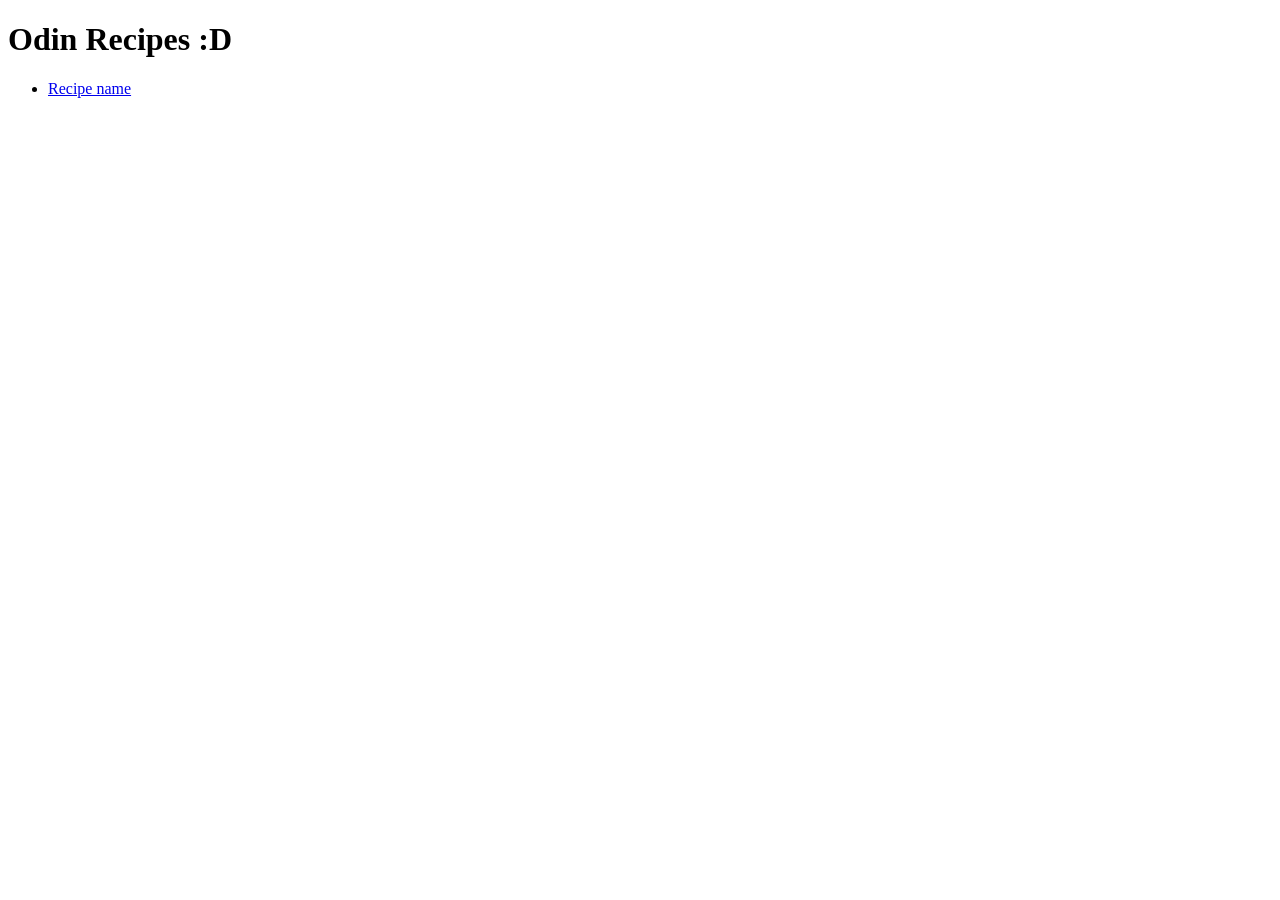
==== index.html @ 279993e0 "Add the general structure of the project I wrote the basic structure that the html files have to fol" ====
<!DOCTYPE html>
<html lang="en">
<head>
    <meta charset="UTF-8">
    <meta name="viewport" content="width=device-width, initial-scale=1.0">
    <title>Recipes</title>
</head>
<body>
    <h1>Odin Recipes :D</h1>

    <ul>
        <li><a href="recipes/new-recipe.html">Recipe name</a></li>
    </ul>

</body>
</html>
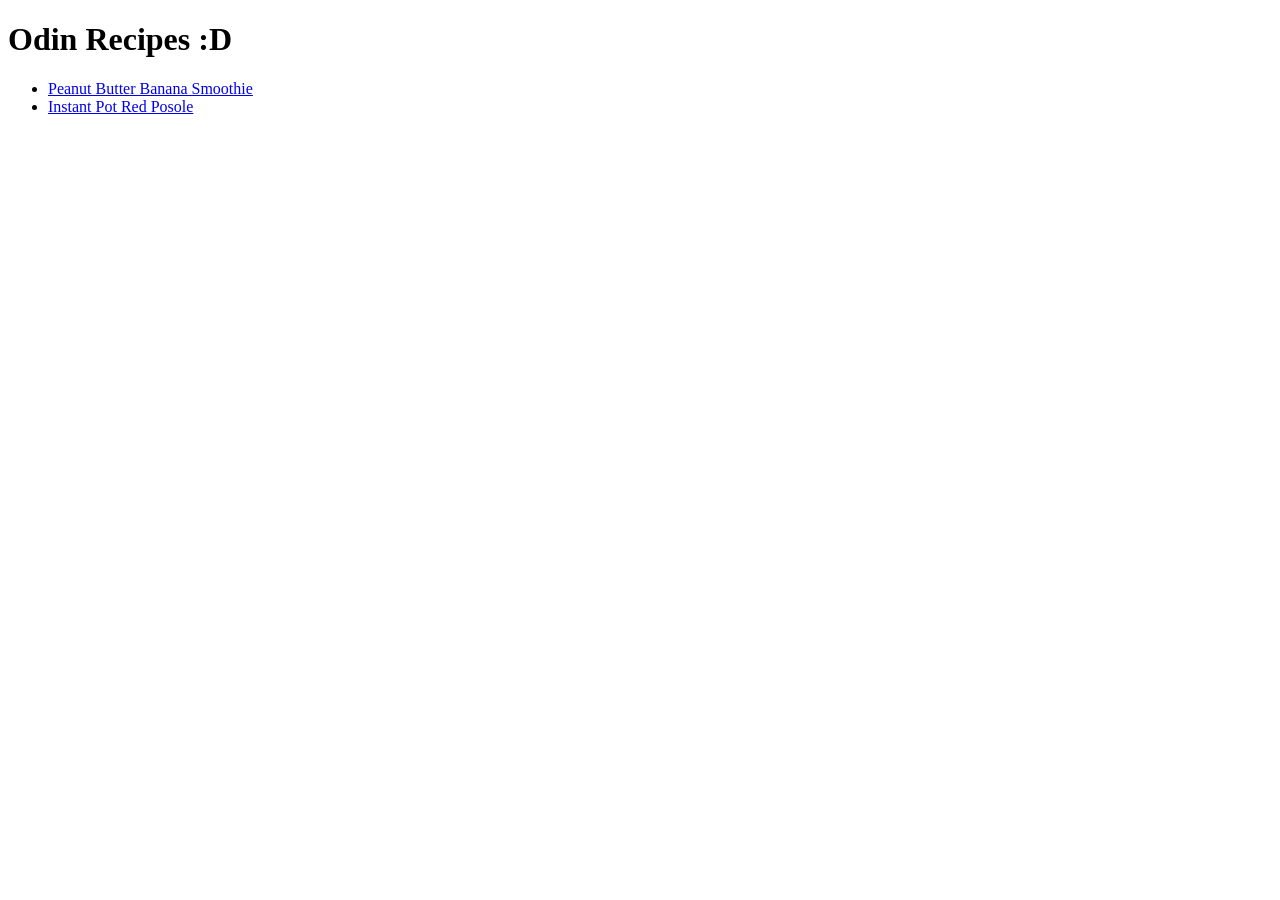
==== commit 8b60713d: "Add the first two recipes Included HTML files for red posole and banana smoothie in the recipes dire" ====
--- a/index.html
+++ b/index.html
@@ -9,7 +9,8 @@
     <h1>Odin Recipes :D</h1>
 
     <ul>
-        <li><a href="recipes/new-recipe.html">Recipe name</a></li>
+        <li><a href="recipes/smoothie.html">Peanut Butter Banana Smoothie</a></li>
+        <li><a href="recipes/posole.html">Instant Pot Red Posole</a></li>
     </ul>
 
 </body>
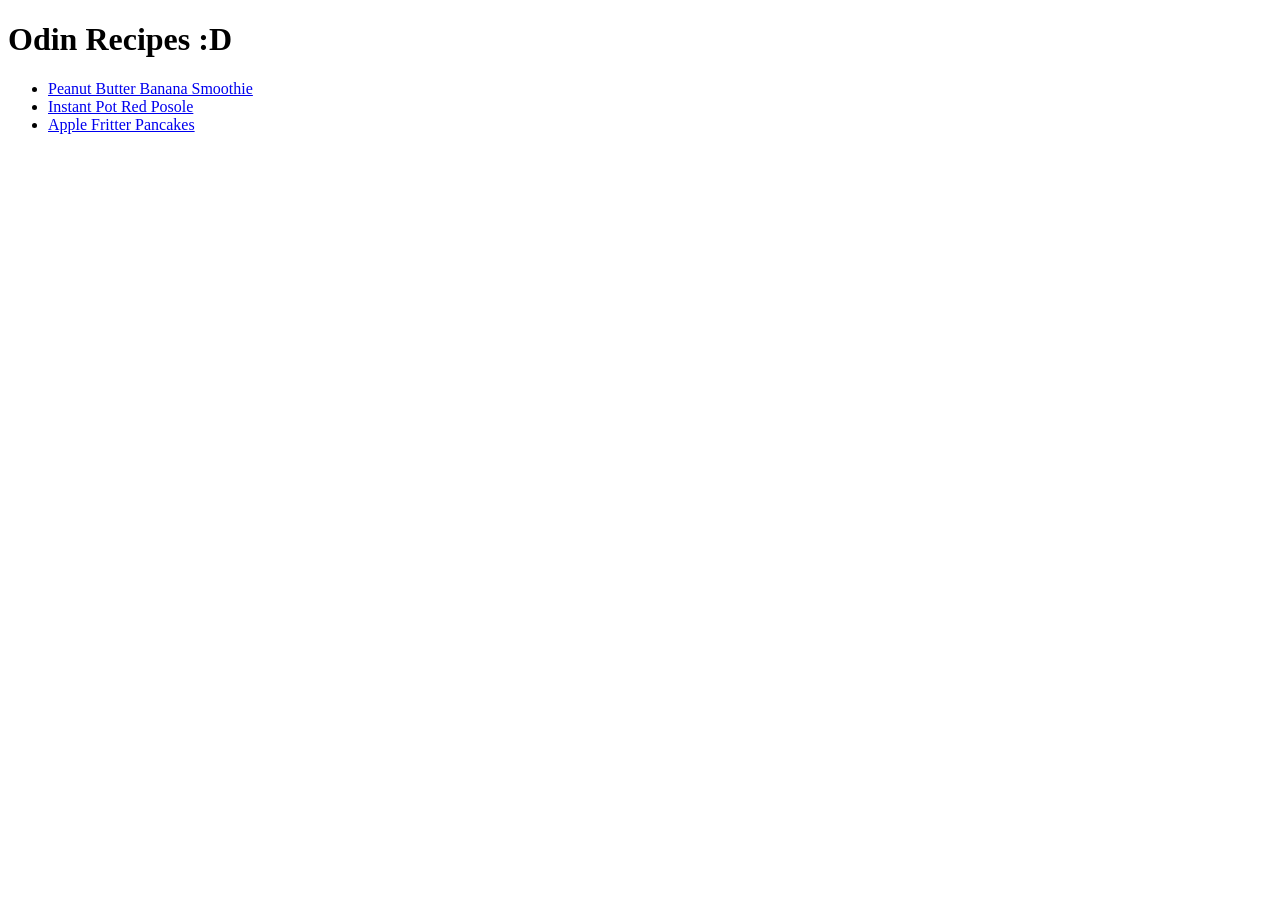
==== commit b5bca705: "Add a third recipe A new HTML file was added into the recipes folder, the recipe is an apple pancake" ====
--- a/index.html
+++ b/index.html
@@ -11,6 +11,7 @@
     <ul>
         <li><a href="recipes/smoothie.html">Peanut Butter Banana Smoothie</a></li>
         <li><a href="recipes/posole.html">Instant Pot Red Posole</a></li>
+        <li><a href="recipes/applePancakes.html">Apple Fritter Pancakes</a></li>
     </ul>
 
 </body>
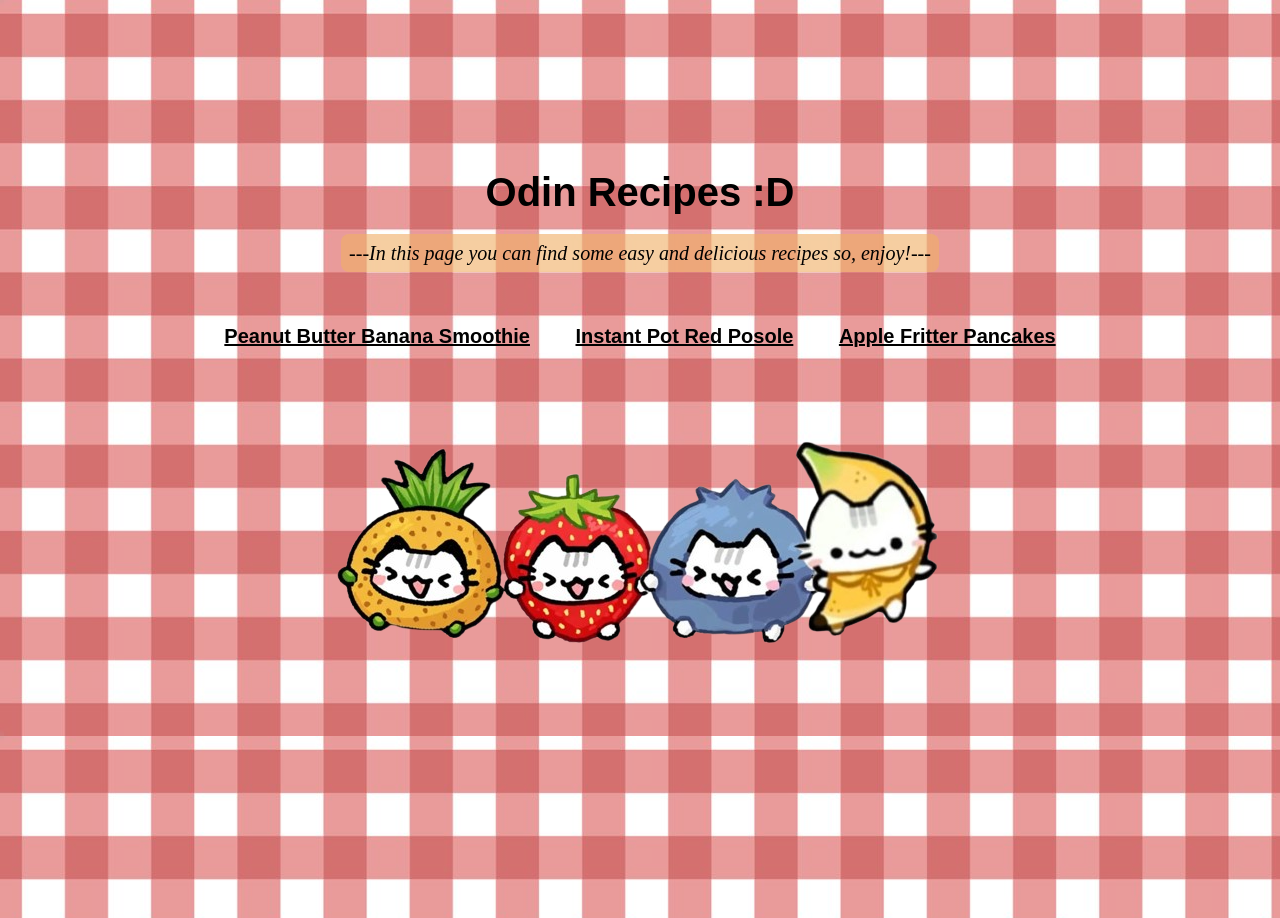
==== commit 05ea8263: "style change for index.html Also, I changed the position of the "go back" link for each page, I move" ====
--- a/index.html
+++ b/index.html
@@ -3,16 +3,22 @@
 <head>
     <meta charset="UTF-8">
     <meta name="viewport" content="width=device-width, initial-scale=1.0">
+    <link rel="stylesheet" href="style.css">
     <title>Recipes</title>
 </head>
 <body>
     <h1>Odin Recipes :D</h1>
 
+    <p id="desc">---In this page you can find some easy and delicious recipes
+        so, enjoy!---
+    </p>
+
     <ul>
         <li><a href="recipes/smoothie.html">Peanut Butter Banana Smoothie</a></li>
         <li><a href="recipes/posole.html">Instant Pot Red Posole</a></li>
         <li><a href="recipes/applePancakes.html">Apple Fritter Pancakes</a></li>
-    </ul>
-
+    </ul> 
+    
+    <img src="./images/sillyfood.png" alt="silly fruit cats :3">
 </body>
 </html>
--- a/style.css
+++ b/style.css
@@ -0,0 +1,28 @@
+body{
+    font-family: Verdana, Geneva, Tahoma, sans-serif;
+    text-align: center;
+    background-image: url("./images/wallpaper.png");
+    margin: 170px auto;
+    font-size: 20px;
+}
+
+#desc{
+    font-family: Georgia, 'Times New Roman', Times, serif;
+    font-style: italic;
+    background-color: rgba(240, 175, 102, 0.613);
+    display: inline;
+    padding: 8px;
+    border-radius: 8px;
+}
+
+li, a{
+    display: inline-block;
+    margin-right: 20px;
+    color: inherit;
+    font-weight: bold;
+    margin-top: 20px;
+}
+
+
+/*NOTA: de fondo a la pagina le podemos poner una imagen
+de cuadros rojos, como tipo mantel*/
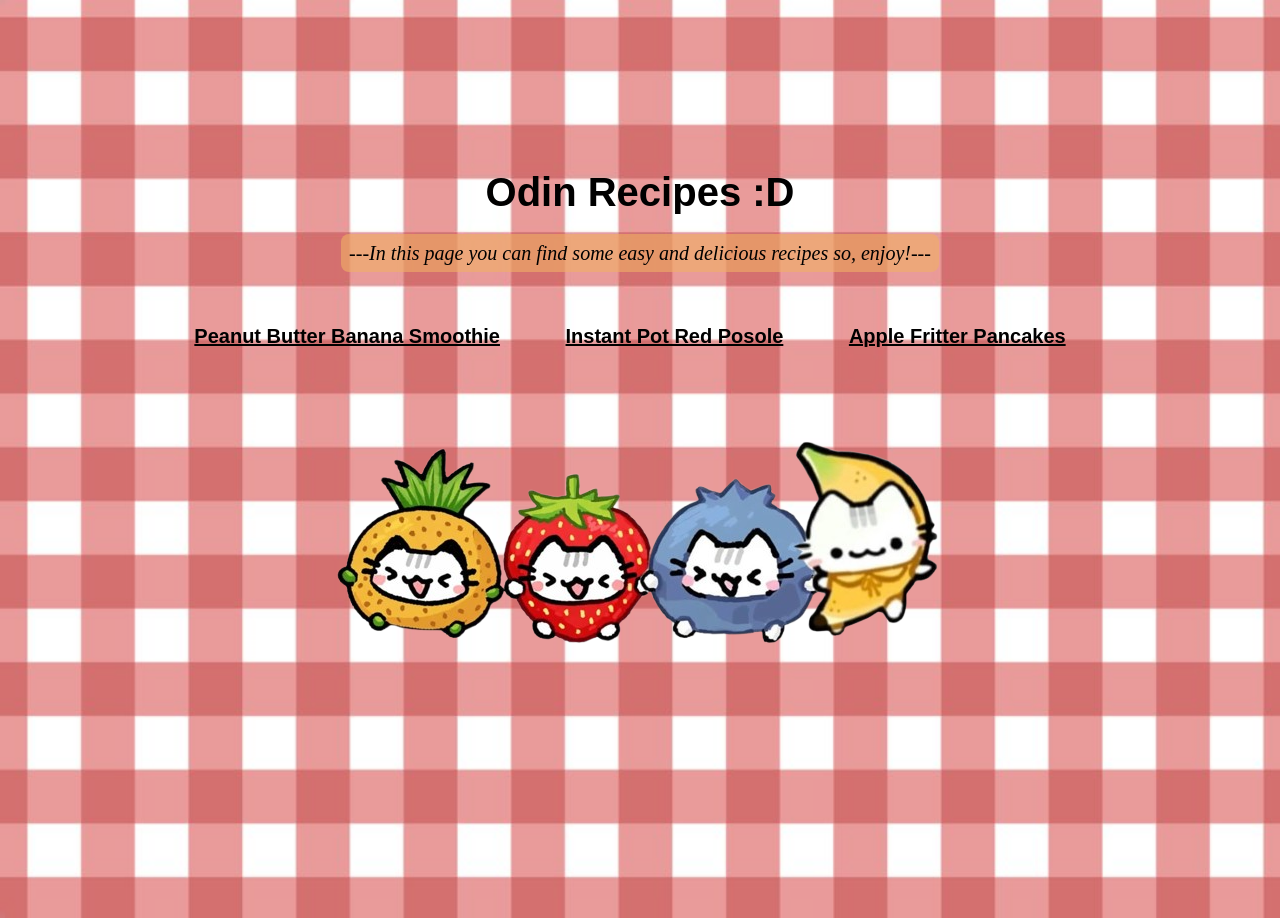
==== commit b2ede172: "Change the recipe pages style" ====
--- a/index.html
+++ b/index.html
@@ -3,7 +3,7 @@
 <head>
     <meta charset="UTF-8">
     <meta name="viewport" content="width=device-width, initial-scale=1.0">
-    <link rel="stylesheet" href="style.css">
+    <link rel="stylesheet" href="/styles/index.css">
     <title>Recipes</title>
 </head>
 <body>
--- a/styles/index.css
+++ b/styles/index.css
@@ -0,0 +1,33 @@
+body{
+    font-family: Verdana, Geneva, Tahoma, sans-serif;
+    text-align: center;
+    background-image: url("/images/wallpaper.png");
+    background-size: cover;
+    background-repeat: no-repeat;
+    margin: 170px auto;
+    font-size: 20px;
+}
+
+#desc{
+    font-family: Georgia, 'Times New Roman', Times, serif;
+    font-style: italic;
+    background-color: rgba(240, 175, 102, 0.613);
+    display: inline;
+    padding: 8px;
+    border-radius: 8px;
+}
+
+li{
+    display: inline-block;
+    margin-right: 60px;
+    font-weight: bold;
+    margin-top: 40px;
+}
+
+a{
+    color: black;
+}
+
+
+/*NOTA: de fondo a la pagina le podemos poner una imagen
+de cuadros rojos, como tipo mantel*/
